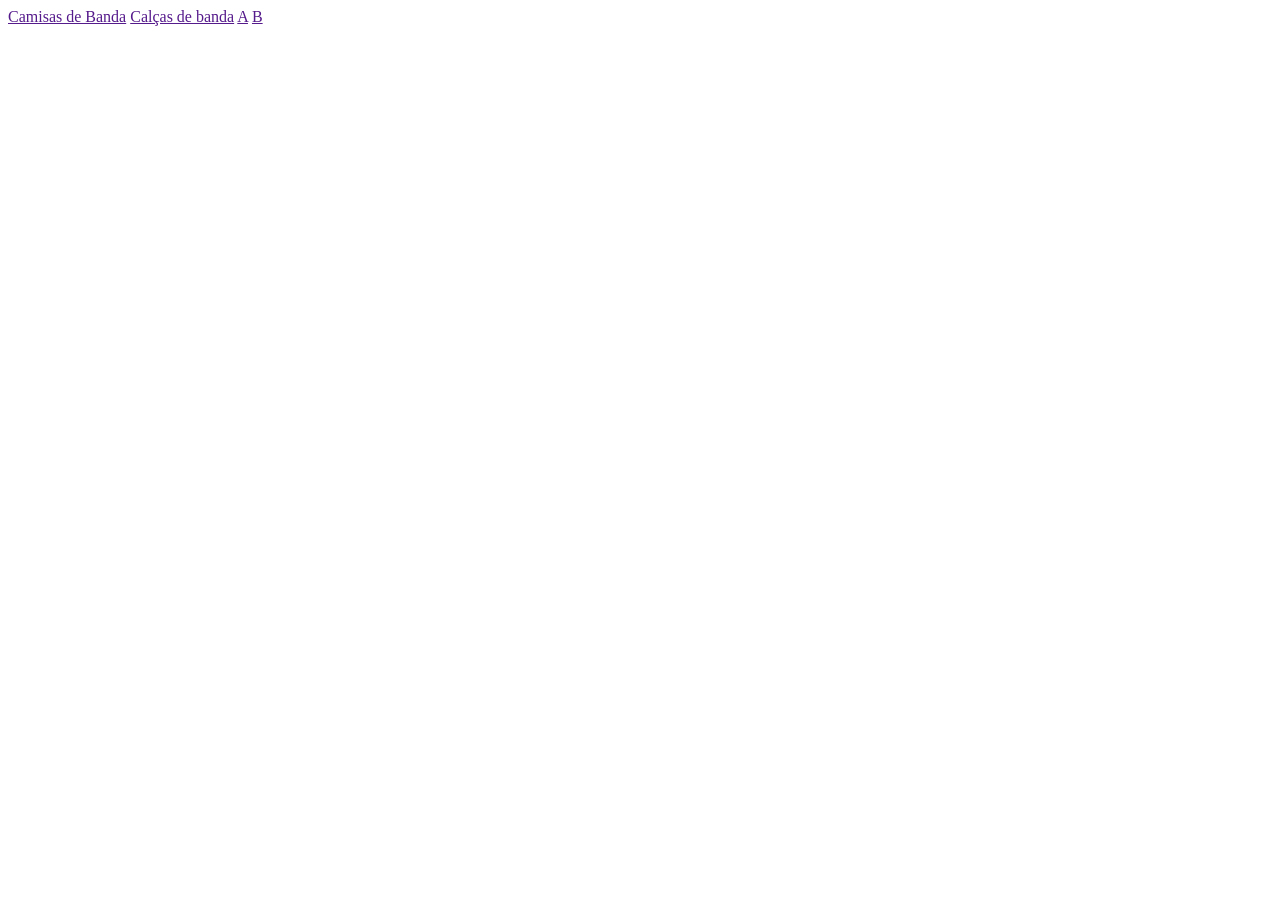
==== index.html @ 9eb26aa4 "sasa" ====
<!DOCTYPE html>
<html lang="ptbr">
    <head>
        <title>Início</title>
        <meta charset="UTF-8">
        <link rel=stylesheet href="assets/.css/base.css">
    </head>
    <body>
        <div>
            <a href="">Camisas de Banda</a>
            <a href="">Calças de banda</a> <!-- template de categorias -->
            <a href="">A</a>
            <a href="">B</a>
        </div>
    </body>
</html>
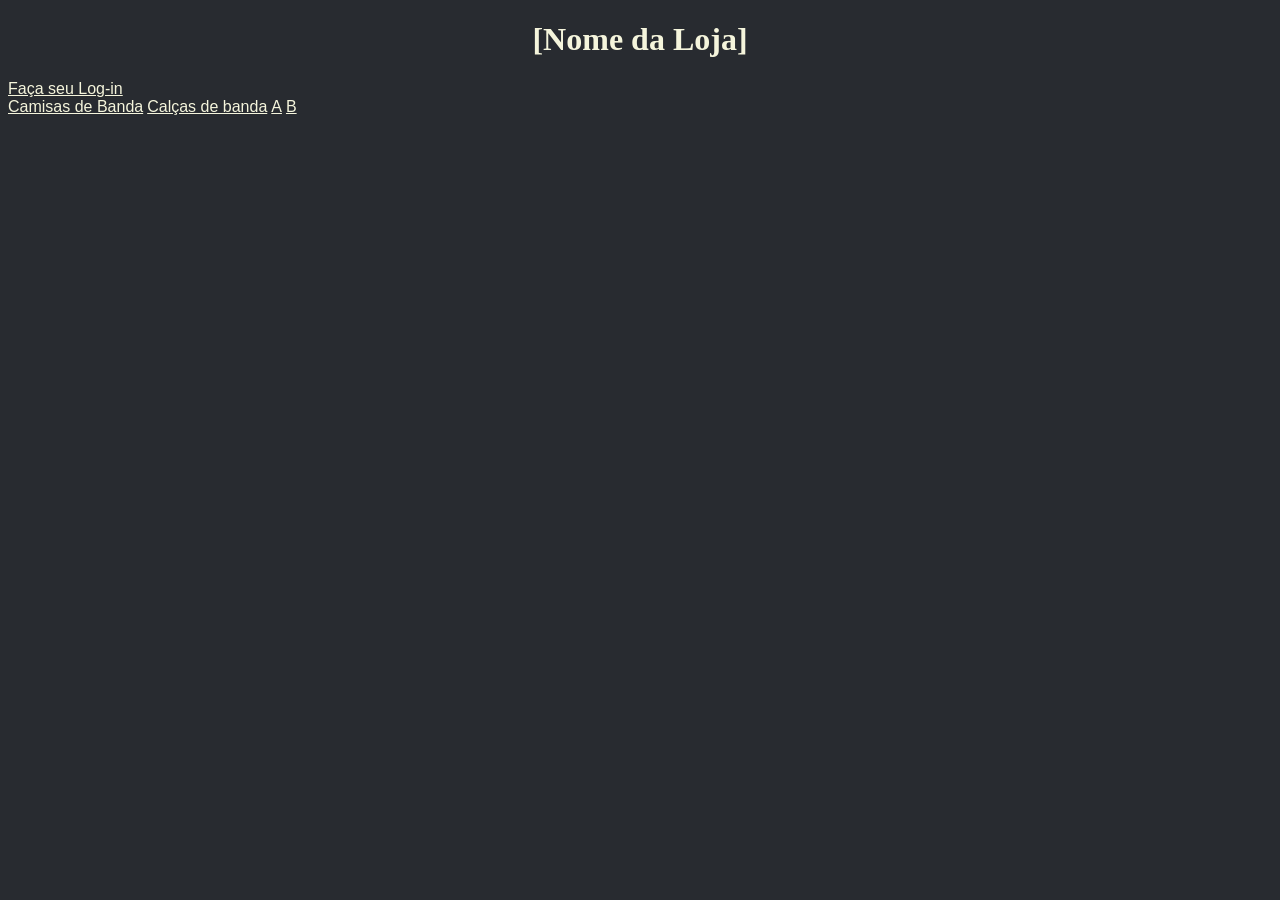
==== commit 3455946c: "adicionado novas páginas" ====
--- a/index.html
+++ b/index.html
@@ -7,10 +7,14 @@
     </head>
     <body>
         <div>
-            <a href="">Camisas de Banda</a>
-            <a href="">Calças de banda</a> <!-- template de categorias -->
-            <a href="">A</a>
-            <a href="">B</a>
+            <h1>[Nome da Loja]</h1>
+            <a classe="login" href="login.html">Faça seu Log-in</a>
+        </div>
+        <div>
+            <a classe="link" href="">Camisas de Banda</a>
+            <a classe="link" href="">Calças de banda</a> <!-- template de categorias -->
+            <a classe="link" href="">A</a>
+            <a classe="link" href="">B</a>
         </div>
     </body>
 </html>
--- a/assets/.css/base.css
+++ b/assets/.css/base.css
@@ -0,0 +1,36 @@
+body{
+    background-color:rgb(40, 43, 48);
+}
+a{
+    color:rgb(245, 245, 220);
+    font-family: Arial, Helvetica, sans-serif;
+}
+label{
+    color:rgb(245, 245, 220);
+    text-align: center;
+    font-family: Arial, Helvetica, sans-serif;
+}
+h1{
+    text-align: center;
+    color:rgb(245, 245, 220);
+}
+.login-button{
+    width: 100px;
+    height: 25px;
+    padding-left: 10px;
+    padding-right: 10px;
+    padding-top: 3px;
+    padding-bottom: 3px;
+    background-color: rgb(255, 0, 0);
+    color: white;
+    font-size: 100%;
+    border: 0px;
+    border-radius: 10px;
+    transition: background-color 0.1s ease, padding 0.1s ease;
+}
+.login-button:hover{
+    cursor:pointer;
+    background-color: rgba(255, 0, 0, 0.5);
+    padding:6px 13px;
+    font-size:105%;
+}
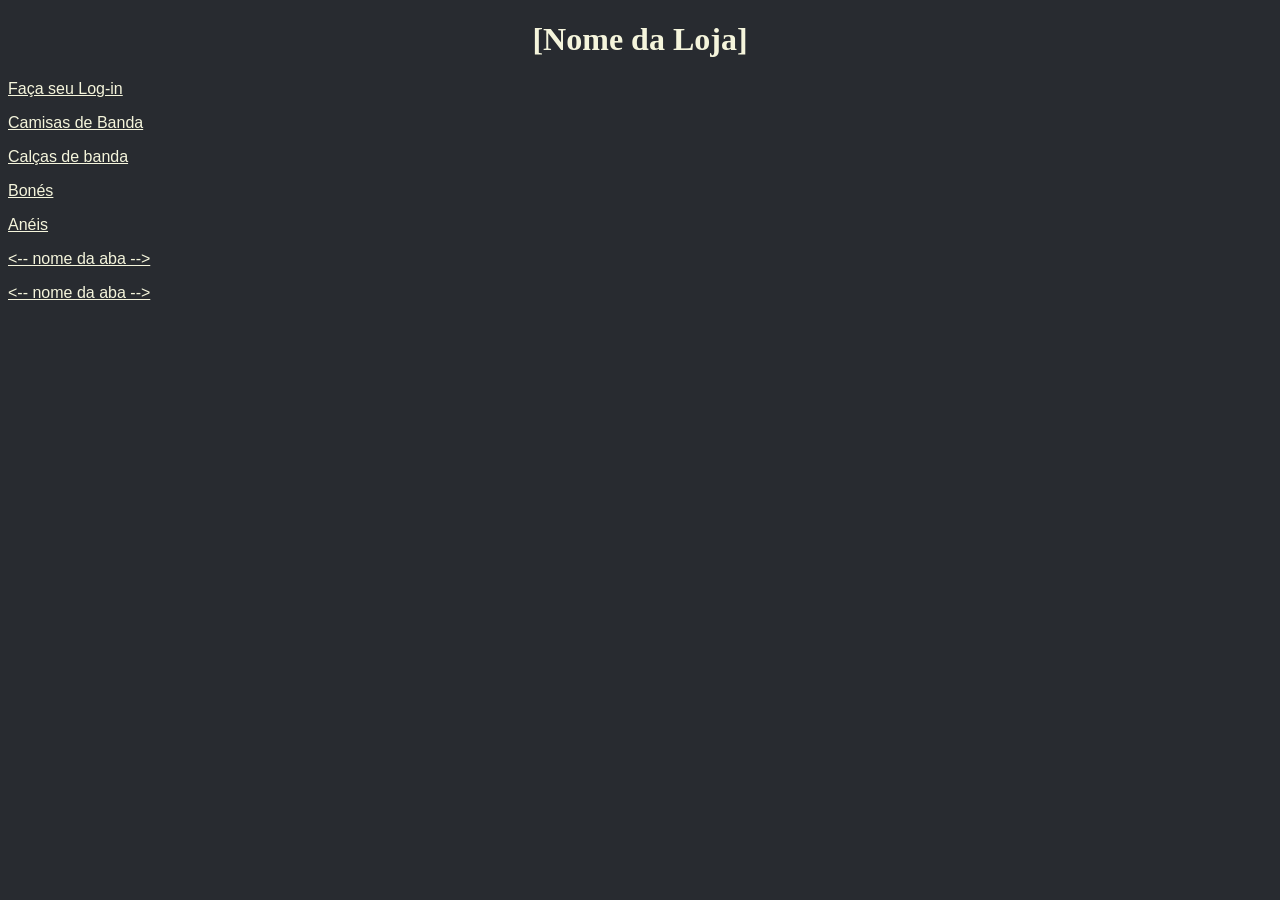
==== commit bb0197f4: "alterações Gustavo" ====
--- a/index.html
+++ b/index.html
@@ -8,13 +8,16 @@
     <body>
         <div>
             <h1>[Nome da Loja]</h1>
-            <a classe="login" href="login.html">Faça seu Log-in</a>
+            <p><a classe="login" href="login.html">Faça seu Log-in</a></p>
         </div>
+        
         <div>
-            <a classe="link" href="">Camisas de Banda</a>
-            <a classe="link" href="">Calças de banda</a> <!-- template de categorias -->
-            <a classe="link" href="">A</a>
-            <a classe="link" href="">B</a>
+            <p><a classe="link" href="">Camisas de Banda</a></p>
+            <p><a classe="link" href="">Calças de banda</a></p> <!-- template de categorias -->
+            <p><a classe="link" href="">Bonés</a></p>
+            <p><a classe="link" href="">Anéis</a></p>
+            <p><a classe="link" href=""><-- nome da aba --></a></p>
+            <p><a classe="link" href=""><-- nome da aba --></a></p>
         </div>
     </body>
 </html>
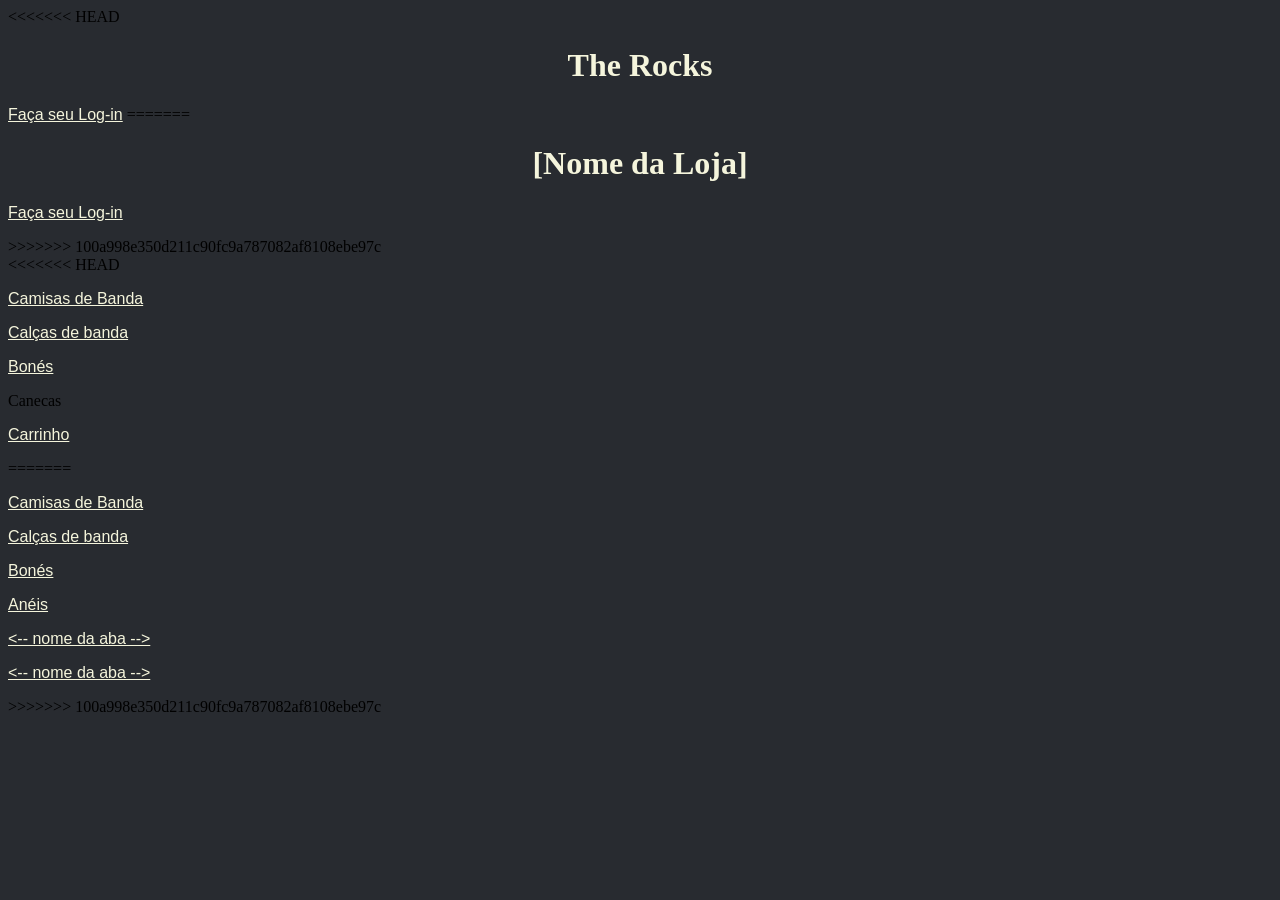
==== commit 256d1c1e: "trabalho gustvo abas bonés, canecas e carrinho" ====
--- a/index.html
+++ b/index.html
@@ -7,17 +7,30 @@
     </head>
     <body>
         <div>
+<<<<<<< HEAD
+            <h1>The Rocks</h1>
+            <a classe="login" href="login.html">Faça seu Log-in</a>
+=======
             <h1>[Nome da Loja]</h1>
             <p><a classe="login" href="login.html">Faça seu Log-in</a></p>
+>>>>>>> 100a998e350d211c90fc9a787082af8108ebe97c
         </div>
         
         <div>
+<<<<<<< HEAD
+            <p><a classe="link" href="camisa.html">Camisas de Banda</a></p>
+            <p><a classe="link" href="calca.html">Calças de banda</a> <!-- template de categorias --></p>
+            <p><a classe="Bonés" href="bonés.html">Bonés</a></p>
+            <p><a classe="link" href="canecas.html"></a>Canecas</p>
+            <p><a classe="link" href="carrinho.html">Carrinho</a></p>
+=======
             <p><a classe="link" href="">Camisas de Banda</a></p>
             <p><a classe="link" href="">Calças de banda</a></p> <!-- template de categorias -->
             <p><a classe="link" href="">Bonés</a></p>
             <p><a classe="link" href="">Anéis</a></p>
             <p><a classe="link" href=""><-- nome da aba --></a></p>
             <p><a classe="link" href=""><-- nome da aba --></a></p>
+>>>>>>> 100a998e350d211c90fc9a787082af8108ebe97c
         </div>
     </body>
-</html>+</html>
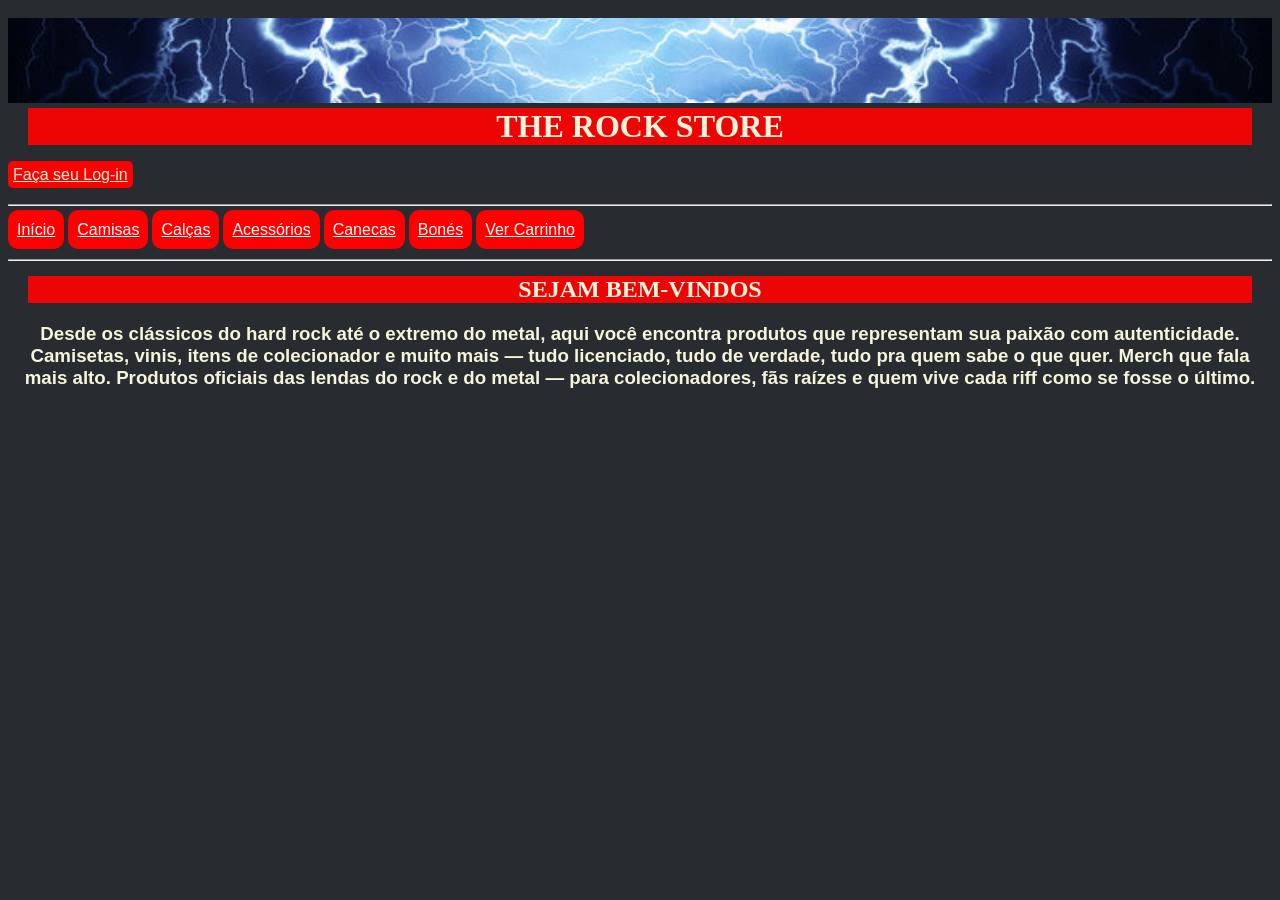
==== commit c849a4f5: "Páginas revisadas e modificadas para seguir o base.css" ====
--- a/index.html
+++ b/index.html
@@ -7,30 +7,20 @@
     </head>
     <body>
         <div>
-<<<<<<< HEAD
-            <h1>The Rocks</h1>
-            <a classe="login" href="login.html">Faça seu Log-in</a>
-=======
-            <h1>[Nome da Loja]</h1>
-            <p><a classe="login" href="login.html">Faça seu Log-in</a></p>
->>>>>>> 100a998e350d211c90fc9a787082af8108ebe97c
+            <img class="headerimg" src="assets/images/raios.jpg">
+            <h1>THE ROCK STORE</h1>
+            <a class="login" href="login.html">Faça seu Log-in</a>
         </div>
-        
-        <div>
-<<<<<<< HEAD
-            <p><a classe="link" href="camisa.html">Camisas de Banda</a></p>
-            <p><a classe="link" href="calca.html">Calças de banda</a> <!-- template de categorias --></p>
-            <p><a classe="Bonés" href="bonés.html">Bonés</a></p>
-            <p><a classe="link" href="canecas.html"></a>Canecas</p>
-            <p><a classe="link" href="carrinho.html">Carrinho</a></p>
-=======
-            <p><a classe="link" href="">Camisas de Banda</a></p>
-            <p><a classe="link" href="">Calças de banda</a></p> <!-- template de categorias -->
-            <p><a classe="link" href="">Bonés</a></p>
-            <p><a classe="link" href="">Anéis</a></p>
-            <p><a classe="link" href=""><-- nome da aba --></a></p>
-            <p><a classe="link" href=""><-- nome da aba --></a></p>
->>>>>>> 100a998e350d211c90fc9a787082af8108ebe97c
-        </div>
+        <hr>
+            <a class="select" href="index.html">Início</a>
+            <a class="select" href="camisa.html">Camisas</a>
+            <a class="select" href="calca.html">Calças</a>
+            <a class="select" href="acessorio.html">Acessórios</a>
+            <a class="select" href="canecas.html">Canecas</a>
+            <a class="select" href="bonés.html">Bonés</a>
+            <a class="select" href="carrinho.html">Ver Carrinho</a>
+        <hr>
+        <h2 class="welcome">SEJAM BEM-VINDOS</h2>
+        <h3 class="intro">Desde os clássicos do hard rock até o extremo do metal, aqui você encontra produtos que representam sua paixão com autenticidade. Camisetas, vinis, itens de colecionador e muito mais — tudo licenciado, tudo de verdade, tudo pra quem sabe o que quer. Merch que fala mais alto. Produtos oficiais das lendas do rock e do metal — para colecionadores, fãs raízes e quem vive cada riff como se fosse o último.</h3>
     </body>
-</html>
+</html>
--- a/assets/.css/base.css
+++ b/assets/.css/base.css
@@ -10,9 +10,17 @@
     text-align: center;
     font-family: Arial, Helvetica, sans-serif;
 }
+h2, h3, h4, td{
+    font-family: Arial, Helvetica, sans-serif;
+    color:rgb(245, 245, 220);
+}
 h1{
     text-align: center;
     color:rgb(245, 245, 220);
+    background-color: rgb(237, 4, 4);
+    margin-left: 20px;
+    margin-right: 20px;
+    margin-top: 1px;
 }
 .login-button{
     width: 100px;
@@ -22,7 +30,7 @@
     padding-top: 3px;
     padding-bottom: 3px;
     background-color: rgb(255, 0, 0);
-    color: white;
+    color: rgb(255, 255, 255);
     font-size: 100%;
     border: 0px;
     border-radius: 10px;
@@ -33,4 +41,213 @@
     background-color: rgba(255, 0, 0, 0.5);
     padding:6px 13px;
     font-size:105%;
+}
+hr{
+    margin-top: 20px;
+    margin-bottom: 15px;
+}
+form{
+    text-align: center;
+    background-color: rgb(73, 79, 88);
+    padding-right: 5px;
+    padding-left: 5px;
+    padding-top: 10px;
+    padding-bottom: 10px;
+    width: 250px;
+    margin:0 auto;
+    border: 0px;
+    border-radius: 25px;
+}
+button{
+    width: 100px;
+    height: 25px;
+    padding-left: 10px;
+    padding-right: 10px;
+    padding-top: 3px;
+    padding-bottom: 3px;
+    background-color: rgb(255, 0, 0);
+    color: white;
+    font-size: 100%;
+    border: 0px;
+    border-radius: 10px;
+    transition: background-color 0.1s ease, padding 0.1s ease;
+}
+button:hover{
+    cursor:pointer;
+    background-color: rgba(255, 0, 0, 0.5);
+    padding:6px 13px;
+}
+.headerimg{
+    width: 100%;
+    height: 85px;
+    margin-top: 10px;
+    object-fit: cover;
+}
+.login{
+    background-color: rgb(255, 0, 0);
+    padding: 5px 5px;
+    border: 5px;
+    border-radius: 5px;
+    transition: padding 0.2s ease, border 0.2s ease;
+}
+.login:hover{
+    padding: 9px 9px;
+    border: 9px;
+}
+.linkimg{
+    height: 75px;
+    width: 75px;
+    transition: height 1s ease, width 1s ease;
+}
+.linkimg:hover{
+    height: 80;
+    width: 80;
+}
+.tabela-index{
+    width: 50%;
+    border-collapse:collapse;
+    border: 2px solid rgb(255, 255, 255);
+    border-radius: 25px;
+}
+.tabela-index thead tr{
+    background-color: rgb(73, 79, 88);
+    color: rgb(255, 255, 255);
+}
+.tabela-index thead tr,
+.tabela-index tbody td{
+    padding: 14px 16px;
+    text-align: left;
+}
+.tabela-index tbody tr{
+    border-bottom: 1px solid rgb(245, 245, 220);
+    transition: background-color 0.2s ease;
+}
+.tabela-index tbody tr:nth-child(even){
+    background-color: rgb(48, 52, 58);
+}
+.tabela-index tbody tr:hover{
+    background-color: rgb(73, 79, 88);
+}
+.tabela-index thead th{
+    font-size: 15px;
+    letter-spacing: 0.5px;
+}
+.tabela-index thead td{
+    color: rgb(73, 79, 88);
+}
+.tabela-index tbody tr td img{
+    max-width: 100px;
+}
+.tabela-camisa{
+    width: 100%;
+    border-collapse: none;
+    border: 2px solid rgb(255, 255, 255);
+    border-radius: 15px;
+}
+.tabela-camisa thead tr{
+    background-color: rgb(73, 79, 88);
+    color: rgb(255, 255, 255);
+}
+.tabela-camisa thead tr,
+.tabela-camisa tbody td{
+    padding: 5px 5px;
+    text-align: center;
+    border-right: 1px solid rgb(255, 255, 255);
+}
+.tabela-camisa tbody tr{
+    border-bottom: none;
+    transition: background-color 0.2s ease;
+}
+.tabela-camisa tbody tr:hover{
+    background-color: rgb(73, 79, 88);
+}
+.tabela-camisa thead th{
+    font-size: 15px;
+    letter-spacing: 0.5px;
+}
+.tabela-camisa thead td{
+    color: rgb(73, 79, 88);
+}
+.tabela-camisa tbody tr td img{
+    max-width: 100%;
+}
+.camisa{
+    height:200px;
+    width: 170px;
+    object-fit: cover;
+}
+.tabela-camisa tbody td:last-child{
+    border-right: none;
+}
+.select{
+    width: 100px;
+    height: 25px;
+    padding-left: 9px;
+    padding-right: 9px;
+    padding-top: 11px;
+    padding-bottom: 11px;
+    background-color: rgb(255, 0, 0);
+    color: rgb(255, 255, 255);
+    font-size: 100%;
+    border: 0px;
+    border-radius: 10px;
+    transition: background-color 0.1s ease, padding 0.1s ease;
+}
+.select:hover{
+    cursor:pointer;
+    background-color: rgba(255, 0, 0, 0.5);
+    padding:15px 11px;
+}
+.welcome{
+    text-align: center;
+    color:rgb(245, 245, 220);
+    background-color: rgb(237, 4, 4);
+    margin-left: 20px;
+    margin-right: 20px;
+    margin-top: 1px;
+    font-family:'Times New Roman', Times, serif;
+}
+.tabela-calca{
+    width: 100%;
+    border-collapse: none;
+    border: 2px solid rgb(255, 255, 255);
+    border-radius: 15px;
+}
+.tabela-calca thead tr{
+    background-color: rgb(73, 79, 88);
+    color: rgb(255, 255, 255);
+}
+.tabela-calca thead tr,
+.tabela-calca tbody td{
+    padding: 5px 5px;
+    text-align: center;
+    border-right: 1px solid rgb(255, 255, 255);
+}
+.tabela-calca tbody tr{
+    border-bottom: none;
+    transition: background-color 0.2s ease;
+}
+.tabela-calca tbody tr:hover{
+    background-color: rgb(73, 79, 88);
+}
+.tabela-calca thead th{
+    font-size: 15px;
+    letter-spacing: 0.5px;
+}
+.tabela-calca thead td{
+    color: rgb(73, 79, 88);
+}
+.tabela-calca tbody tr td img{
+    max-width: 100%;
+}
+.calca{
+    height:200px;
+    width: 170px;
+    object-fit: cover;
+}
+.tabela-calca tbody td:last-child{
+    border-right: none;
+}
+.intro{
+    text-align: center;
 }
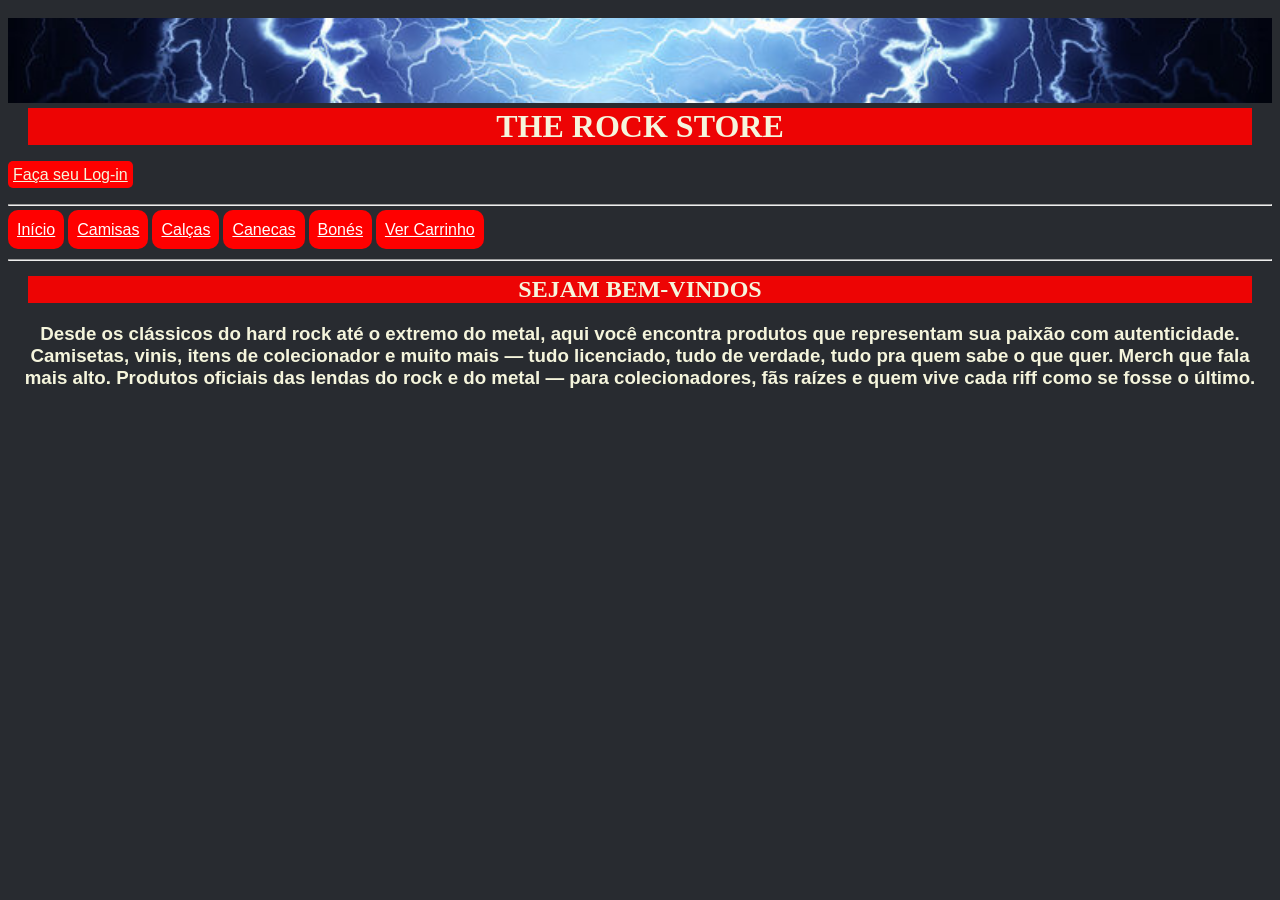
==== commit 98147bf3: "Corrigido alguns erros" ====
--- a/index.html
+++ b/index.html
@@ -15,7 +15,6 @@
             <a class="select" href="index.html">Início</a>
             <a class="select" href="camisa.html">Camisas</a>
             <a class="select" href="calca.html">Calças</a>
-            <a class="select" href="acessorio.html">Acessórios</a>
             <a class="select" href="canecas.html">Canecas</a>
             <a class="select" href="bonés.html">Bonés</a>
             <a class="select" href="carrinho.html">Ver Carrinho</a>
